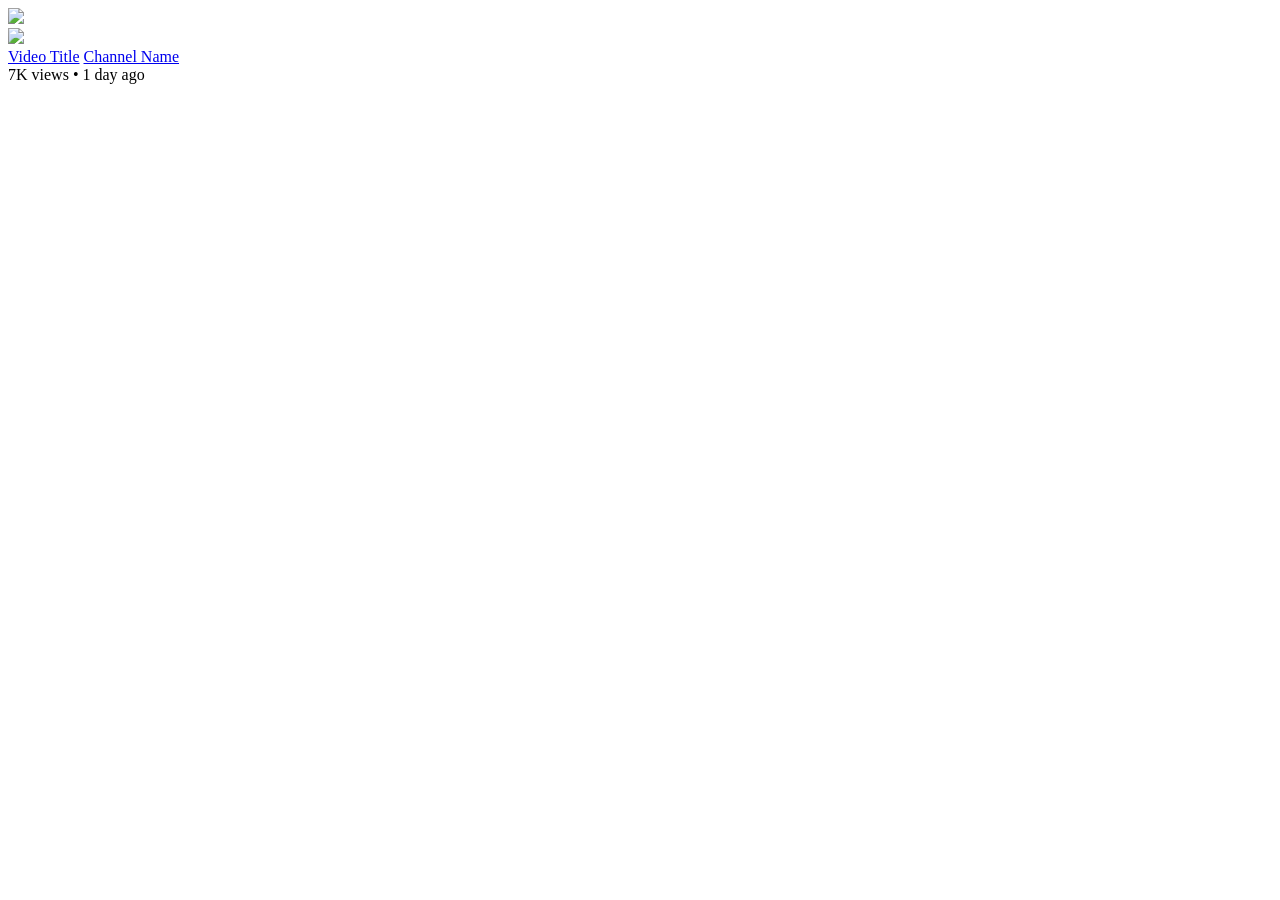
==== Youtube Clone/index.html @ 23d4a9fa "Video Section HTML" ====
<!DOCTYPE html>
<html lang="en">
<head>
    <title>Document</title>
</head>
<body>
    <div class="videos">
        <section class="video-section">
            <article class="video-container"> <!--aauta aauta video haru aaune section -->
                <a href="#" class="thumbnail">
                <img class="thumbnail-image" src="http://unsplash.it/250/150?gravity=center" /> <!--thumbnail-->
            </a>
            <div class="video-bottom-section">
                <a href="#">
                    <img class="channel-icon" src="http://unsplash.it/36/36?gravity=center" /> <!--channel ko photo-->
                </a>
                <div class="video-details">
                    <a href="#" class="video-title">Video Title</a>
                    <a href="#" class="video-channel-name">Channel Name</a>
                    <div class="video-metadata">
                        <span>7K views</span>
                        •
                        <span>1 day ago</span>
                    </div>
                </div>
            </div>
            </article>
        </section>
    </div>
</body>
</html>
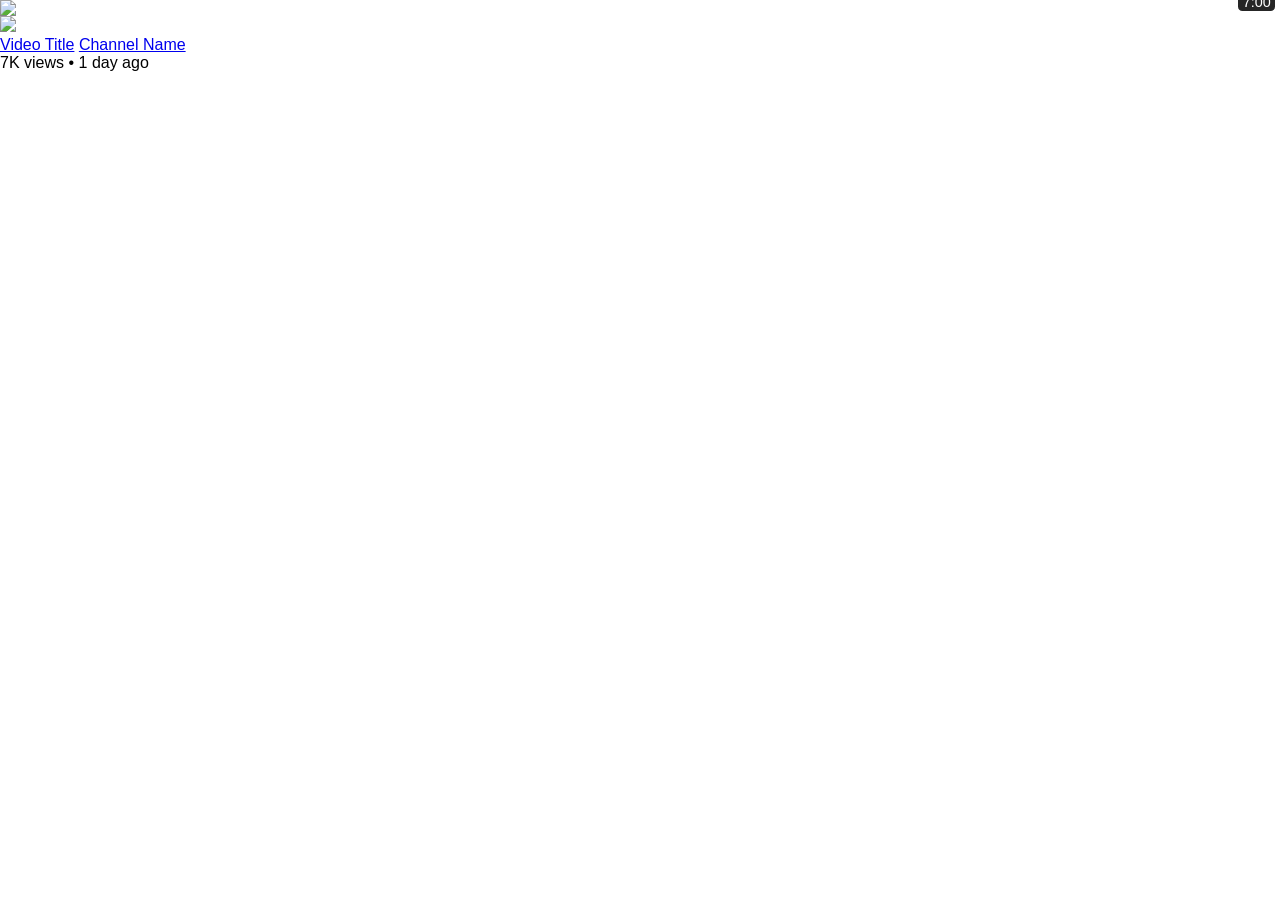
==== commit 312c1721: "halka css" ====
--- a/Youtube Clone/index.html
+++ b/Youtube Clone/index.html
@@ -2,12 +2,14 @@
 <html lang="en">
 <head>
     <title>Document</title>
+    <link rel="stylesheet" href="style.css">
+    <link href="https://fonts.googlepis.com/css2?family=Roboto:wght@400;700&display=swap" rel="stylesheet">
 </head>
 <body>
     <div class="videos">
         <section class="video-section">
             <article class="video-container"> <!--aauta aauta video haru aaune section -->
-                <a href="#" class="thumbnail">
+                <a href="#" class="thumbnail" data-duration="7:00">
                 <img class="thumbnail-image" src="http://unsplash.it/250/150?gravity=center" /> <!--thumbnail-->
             </a>
             <div class="video-bottom-section">
--- a/Youtube Clone/style.css
+++ b/Youtube Clone/style.css
@@ -0,0 +1,38 @@
+*, *::before, *::after
+{
+    box-sizing: border-box;
+    font-family: Roboto, Arial, Arial, Helvetica, sans-serif;
+}
+body
+{
+    margin: 0;
+}
+.video-section
+{
+    display: grid;
+    grid-template-columns: repeat(auto);
+}
+.video-container
+{
+    display: flex;
+    flex-direction: column;
+}
+
+.thumbnail
+{
+    position: relative;
+    display: flex;
+}
+
+.thumbnail::before
+{
+    content: attr(data-duration);
+    position: absolute;
+    background-color: rgba(0, 0, 0, .85);
+    color: white;
+    right: 5px;
+    bottom: 5px;
+    padding: .1em .3em;
+    border-radius: .3em;
+    font-size: .9rem;
+}
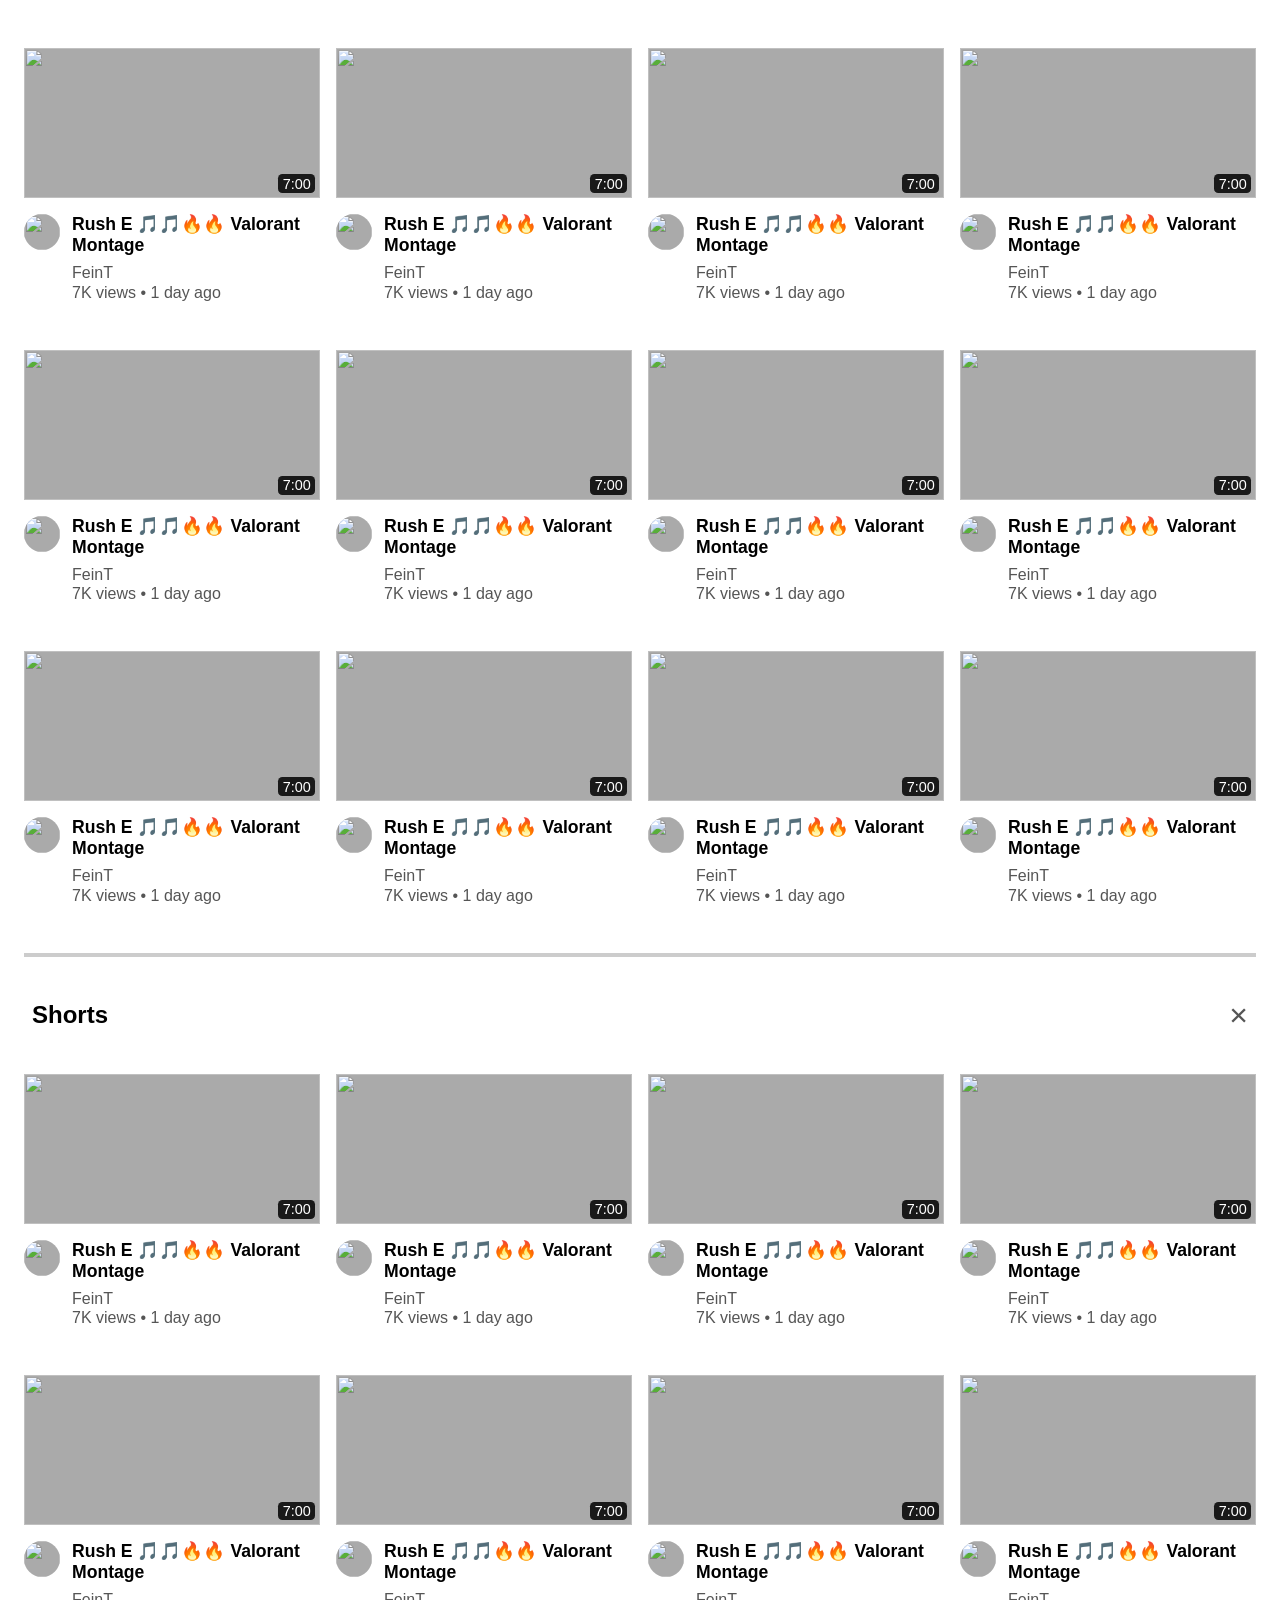
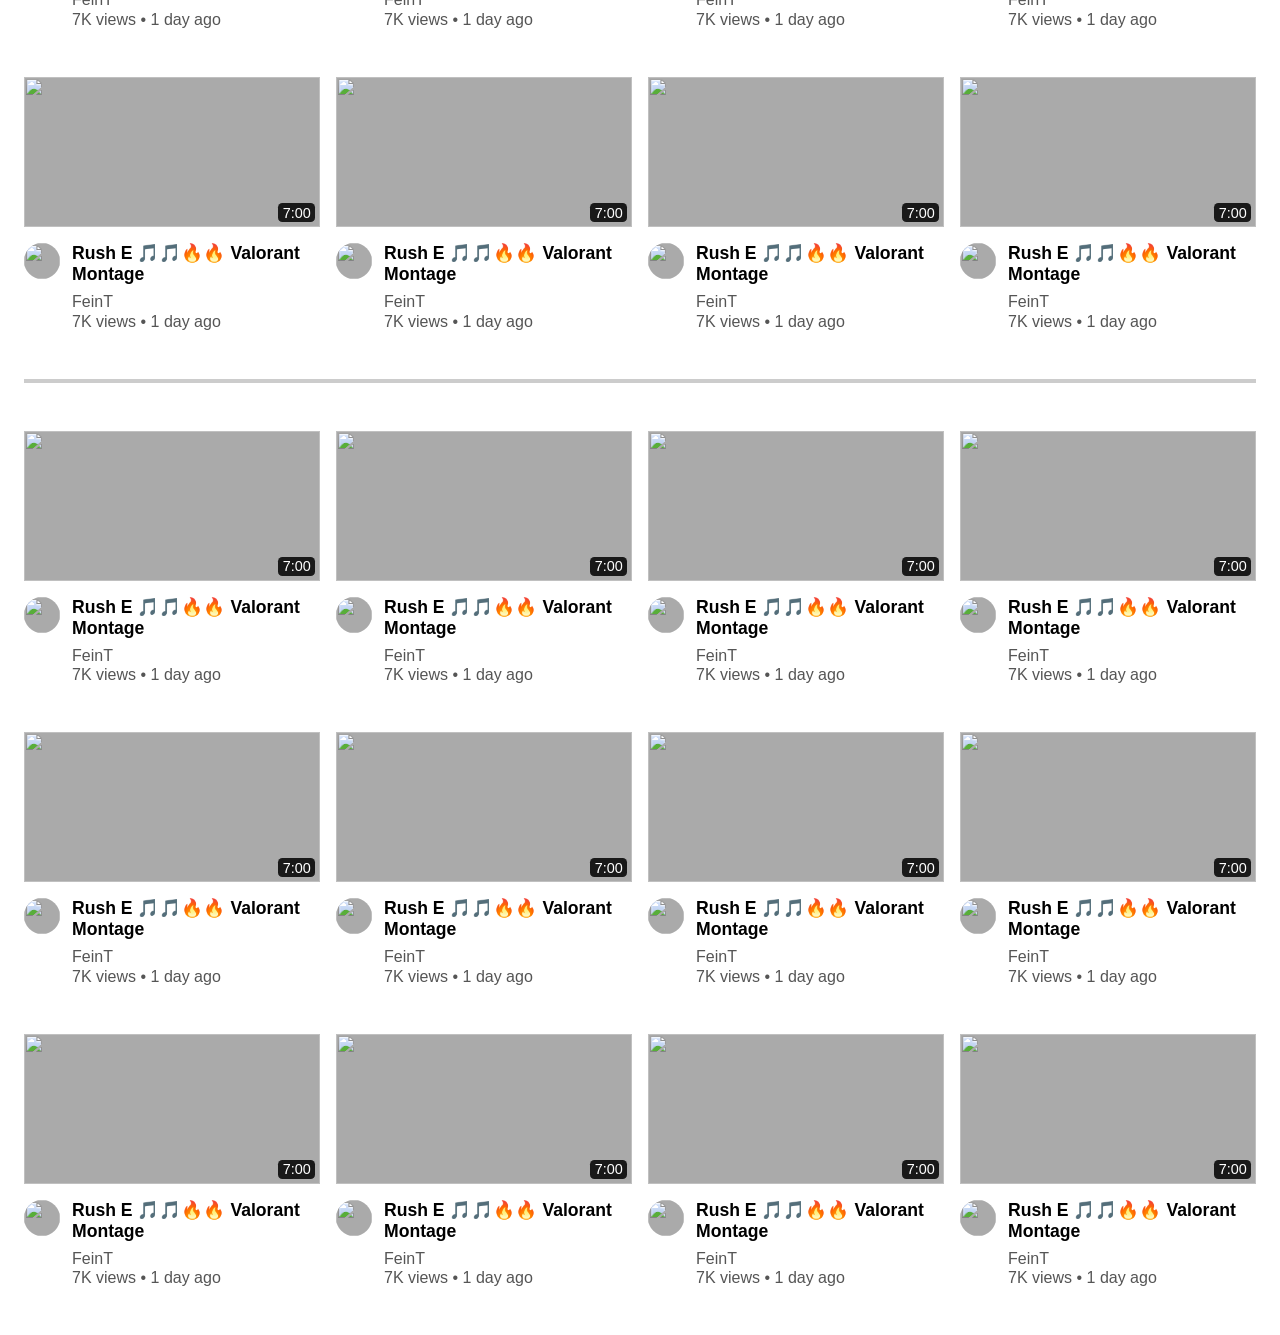
==== commit ab8d7b25: "new video sections" ====
--- a/Youtube Clone/index.html
+++ b/Youtube Clone/index.html
@@ -1,24 +1,698 @@
 <!DOCTYPE html>
 <html lang="en">
 <head>
-    <title>Document</title>
+    <title>YourTUBE</title>
     <link rel="stylesheet" href="style.css">
     <link href="https://fonts.googlepis.com/css2?family=Roboto:wght@400;700&display=swap" rel="stylesheet">
 </head>
 <body>
+    <div class="categories"></div>
     <div class="videos">
         <section class="video-section">
             <article class="video-container"> <!--aauta aauta video haru aaune section -->
-                <a href="#" class="thumbnail" data-duration="7:00">
-                <img class="thumbnail-image" src="http://unsplash.it/250/150?gravity=center" /> <!--thumbnail-->
-            </a>
-            <div class="video-bottom-section">
-                <a href="#">
-                    <img class="channel-icon" src="http://unsplash.it/36/36?gravity=center" /> <!--channel ko photo-->
-                </a>
-                <div class="video-details">
-                    <a href="#" class="video-title">Video Title</a>
-                    <a href="#" class="video-channel-name">Channel Name</a>
+                <a href="https://youtu.be/KLsMd6nwgPc?si=L2-gaDlnVmeL4LLJ" class="thumbnail" data-duration="7:00">
+                <img class="thumbnail-image" src="https://i.postimg.cc/FRQTKBzw/thumbnail.webp" /> <!--thumbnail-->
+            </a>
+            <div class="video-bottom-section">
+                <a href="https://www.youtube.com/@Feint167/videos">
+                    <img class="channel-icon" src="https://yt3.ggpht.com/CDRNmcTDFI6AtueKqJTtcvztiU2iDn4zExPD1POXYR1UaeR4QtakUdAip4Eyj62R2b--wC8X4w=s88-c-k-c0x00ffffff-no-rj" /> <!--channel ko photo-->
+                </a>
+                <div class="video-details">
+                    <a href="https://youtu.be/KLsMd6nwgPc?si=L2-gaDlnVmeL4LLJ" class="video-title">Rush E 🎵🎵🔥🔥 Valorant Montage</a>
+                    <a href="https://www.youtube.com/@Feint167/videos" class="video-channel-name">FeinT</a>
+                    <div class="video-metadata">
+                        <span>7K views</span>
+                        •
+                        <span>1 day ago</span>
+                    </div>
+                </div>
+            </div>
+            </article>
+            <article class="video-container"> <!--aauta aauta video haru aaune section -->
+                <a href="https://youtu.be/KLsMd6nwgPc?si=L2-gaDlnVmeL4LLJ" class="thumbnail" data-duration="7:00">
+                <img class="thumbnail-image" src="https://i.postimg.cc/FRQTKBzw/thumbnail.webp" /> <!--thumbnail-->
+            </a>
+            <div class="video-bottom-section">
+                <a href="https://www.youtube.com/@Feint167/videos">
+                    <img class="channel-icon" src="https://yt3.ggpht.com/CDRNmcTDFI6AtueKqJTtcvztiU2iDn4zExPD1POXYR1UaeR4QtakUdAip4Eyj62R2b--wC8X4w=s88-c-k-c0x00ffffff-no-rj" /> <!--channel ko photo-->
+                </a>
+                <div class="video-details">
+                    <a href="https://youtu.be/KLsMd6nwgPc?si=L2-gaDlnVmeL4LLJ" class="video-title">Rush E 🎵🎵🔥🔥 Valorant Montage</a>
+                    <a href="https://www.youtube.com/@Feint167/videos" class="video-channel-name">FeinT</a>
+                    <div class="video-metadata">
+                        <span>7K views</span>
+                        •
+                        <span>1 day ago</span>
+                    </div>
+                </div>
+            </div>
+            </article>
+            <article class="video-container"> <!--aauta aauta video haru aaune section -->
+                <a href="https://youtu.be/KLsMd6nwgPc?si=L2-gaDlnVmeL4LLJ" class="thumbnail" data-duration="7:00">
+                <img class="thumbnail-image" src="https://i.postimg.cc/FRQTKBzw/thumbnail.webp" /> <!--thumbnail-->
+            </a>
+            <div class="video-bottom-section">
+                <a href="https://www.youtube.com/@Feint167/videos">
+                    <img class="channel-icon" src="https://yt3.ggpht.com/CDRNmcTDFI6AtueKqJTtcvztiU2iDn4zExPD1POXYR1UaeR4QtakUdAip4Eyj62R2b--wC8X4w=s88-c-k-c0x00ffffff-no-rj" /> <!--channel ko photo-->
+                </a>
+                <div class="video-details">
+                    <a href="https://youtu.be/KLsMd6nwgPc?si=L2-gaDlnVmeL4LLJ" class="video-title">Rush E 🎵🎵🔥🔥 Valorant Montage</a>
+                    <a href="https://www.youtube.com/@Feint167/videos" class="video-channel-name">FeinT</a>
+                    <div class="video-metadata">
+                        <span>7K views</span>
+                        •
+                        <span>1 day ago</span>
+                    </div>
+                </div>
+            </div>
+            </article>
+            <article class="video-container"> <!--aauta aauta video haru aaune section -->
+                <a href="https://youtu.be/KLsMd6nwgPc?si=L2-gaDlnVmeL4LLJ" class="thumbnail" data-duration="7:00">
+                <img class="thumbnail-image" src="https://i.postimg.cc/FRQTKBzw/thumbnail.webp" /> <!--thumbnail-->
+            </a>
+            <div class="video-bottom-section">
+                <a href="https://www.youtube.com/@Feint167/videos">
+                    <img class="channel-icon" src="https://yt3.ggpht.com/CDRNmcTDFI6AtueKqJTtcvztiU2iDn4zExPD1POXYR1UaeR4QtakUdAip4Eyj62R2b--wC8X4w=s88-c-k-c0x00ffffff-no-rj" /> <!--channel ko photo-->
+                </a>
+                <div class="video-details">
+                    <a href="https://youtu.be/KLsMd6nwgPc?si=L2-gaDlnVmeL4LLJ" class="video-title">Rush E 🎵🎵🔥🔥 Valorant Montage</a>
+                    <a href="https://www.youtube.com/@Feint167/videos" class="video-channel-name">FeinT</a>
+                    <div class="video-metadata">
+                        <span>7K views</span>
+                        •
+                        <span>1 day ago</span>
+                    </div>
+                </div>
+            </div>
+            </article>
+            <article class="video-container"> <!--aauta aauta video haru aaune section -->
+                <a href="https://youtu.be/KLsMd6nwgPc?si=L2-gaDlnVmeL4LLJ" class="thumbnail" data-duration="7:00">
+                <img class="thumbnail-image" src="https://i.postimg.cc/FRQTKBzw/thumbnail.webp" /> <!--thumbnail-->
+            </a>
+            <div class="video-bottom-section">
+                <a href="https://www.youtube.com/@Feint167/videos">
+                    <img class="channel-icon" src="https://yt3.ggpht.com/CDRNmcTDFI6AtueKqJTtcvztiU2iDn4zExPD1POXYR1UaeR4QtakUdAip4Eyj62R2b--wC8X4w=s88-c-k-c0x00ffffff-no-rj" /> <!--channel ko photo-->
+                </a>
+                <div class="video-details">
+                    <a href="https://youtu.be/KLsMd6nwgPc?si=L2-gaDlnVmeL4LLJ" class="video-title">Rush E 🎵🎵🔥🔥 Valorant Montage</a>
+                    <a href="https://www.youtube.com/@Feint167/videos" class="video-channel-name">FeinT</a>
+                    <div class="video-metadata">
+                        <span>7K views</span>
+                        •
+                        <span>1 day ago</span>
+                    </div>
+                </div>
+            </div>
+            </article>
+            <article class="video-container"> <!--aauta aauta video haru aaune section -->
+                <a href="https://youtu.be/KLsMd6nwgPc?si=L2-gaDlnVmeL4LLJ" class="thumbnail" data-duration="7:00">
+                <img class="thumbnail-image" src="https://i.postimg.cc/FRQTKBzw/thumbnail.webp" /> <!--thumbnail-->
+            </a>
+            <div class="video-bottom-section">
+                <a href="https://www.youtube.com/@Feint167/videos">
+                    <img class="channel-icon" src="https://yt3.ggpht.com/CDRNmcTDFI6AtueKqJTtcvztiU2iDn4zExPD1POXYR1UaeR4QtakUdAip4Eyj62R2b--wC8X4w=s88-c-k-c0x00ffffff-no-rj" /> <!--channel ko photo-->
+                </a>
+                <div class="video-details">
+                    <a href="https://youtu.be/KLsMd6nwgPc?si=L2-gaDlnVmeL4LLJ" class="video-title">Rush E 🎵🎵🔥🔥 Valorant Montage</a>
+                    <a href="https://www.youtube.com/@Feint167/videos" class="video-channel-name">FeinT</a>
+                    <div class="video-metadata">
+                        <span>7K views</span>
+                        •
+                        <span>1 day ago</span>
+                    </div>
+                </div>
+            </div>
+            </article>
+            <article class="video-container"> <!--aauta aauta video haru aaune section -->
+                <a href="https://youtu.be/KLsMd6nwgPc?si=L2-gaDlnVmeL4LLJ" class="thumbnail" data-duration="7:00">
+                <img class="thumbnail-image" src="https://i.postimg.cc/FRQTKBzw/thumbnail.webp" /> <!--thumbnail-->
+            </a>
+            <div class="video-bottom-section">
+                <a href="https://www.youtube.com/@Feint167/videos">
+                    <img class="channel-icon" src="https://yt3.ggpht.com/CDRNmcTDFI6AtueKqJTtcvztiU2iDn4zExPD1POXYR1UaeR4QtakUdAip4Eyj62R2b--wC8X4w=s88-c-k-c0x00ffffff-no-rj" /> <!--channel ko photo-->
+                </a>
+                <div class="video-details">
+                    <a href="https://youtu.be/KLsMd6nwgPc?si=L2-gaDlnVmeL4LLJ" class="video-title">Rush E 🎵🎵🔥🔥 Valorant Montage</a>
+                    <a href="https://www.youtube.com/@Feint167/videos" class="video-channel-name">FeinT</a>
+                    <div class="video-metadata">
+                        <span>7K views</span>
+                        •
+                        <span>1 day ago</span>
+                    </div>
+                </div>
+            </div>
+            </article>
+            <article class="video-container"> <!--aauta aauta video haru aaune section -->
+                <a href="https://youtu.be/KLsMd6nwgPc?si=L2-gaDlnVmeL4LLJ" class="thumbnail" data-duration="7:00">
+                <img class="thumbnail-image" src="https://i.postimg.cc/FRQTKBzw/thumbnail.webp" /> <!--thumbnail-->
+            </a>
+            <div class="video-bottom-section">
+                <a href="https://www.youtube.com/@Feint167/videos">
+                    <img class="channel-icon" src="https://yt3.ggpht.com/CDRNmcTDFI6AtueKqJTtcvztiU2iDn4zExPD1POXYR1UaeR4QtakUdAip4Eyj62R2b--wC8X4w=s88-c-k-c0x00ffffff-no-rj" /> <!--channel ko photo-->
+                </a>
+                <div class="video-details">
+                    <a href="https://youtu.be/KLsMd6nwgPc?si=L2-gaDlnVmeL4LLJ" class="video-title">Rush E 🎵🎵🔥🔥 Valorant Montage</a>
+                    <a href="https://www.youtube.com/@Feint167/videos" class="video-channel-name">FeinT</a>
+                    <div class="video-metadata">
+                        <span>7K views</span>
+                        •
+                        <span>1 day ago</span>
+                    </div>
+                </div>
+            </div>
+            </article>
+            <article class="video-container"> <!--aauta aauta video haru aaune section -->
+                <a href="https://youtu.be/KLsMd6nwgPc?si=L2-gaDlnVmeL4LLJ" class="thumbnail" data-duration="7:00">
+                <img class="thumbnail-image" src="https://i.postimg.cc/FRQTKBzw/thumbnail.webp" /> <!--thumbnail-->
+            </a>
+            <div class="video-bottom-section">
+                <a href="https://www.youtube.com/@Feint167/videos">
+                    <img class="channel-icon" src="https://yt3.ggpht.com/CDRNmcTDFI6AtueKqJTtcvztiU2iDn4zExPD1POXYR1UaeR4QtakUdAip4Eyj62R2b--wC8X4w=s88-c-k-c0x00ffffff-no-rj" /> <!--channel ko photo-->
+                </a>
+                <div class="video-details">
+                    <a href="https://youtu.be/KLsMd6nwgPc?si=L2-gaDlnVmeL4LLJ" class="video-title">Rush E 🎵🎵🔥🔥 Valorant Montage</a>
+                    <a href="https://www.youtube.com/@Feint167/videos" class="video-channel-name">FeinT</a>
+                    <div class="video-metadata">
+                        <span>7K views</span>
+                        •
+                        <span>1 day ago</span>
+                    </div>
+                </div>
+            </div>
+            </article>
+            <article class="video-container"> <!--aauta aauta video haru aaune section -->
+                <a href="https://youtu.be/KLsMd6nwgPc?si=L2-gaDlnVmeL4LLJ" class="thumbnail" data-duration="7:00">
+                <img class="thumbnail-image" src="https://i.postimg.cc/FRQTKBzw/thumbnail.webp" /> <!--thumbnail-->
+            </a>
+            <div class="video-bottom-section">
+                <a href="https://www.youtube.com/@Feint167/videos">
+                    <img class="channel-icon" src="https://yt3.ggpht.com/CDRNmcTDFI6AtueKqJTtcvztiU2iDn4zExPD1POXYR1UaeR4QtakUdAip4Eyj62R2b--wC8X4w=s88-c-k-c0x00ffffff-no-rj" /> <!--channel ko photo-->
+                </a>
+                <div class="video-details">
+                    <a href="https://youtu.be/KLsMd6nwgPc?si=L2-gaDlnVmeL4LLJ" class="video-title">Rush E 🎵🎵🔥🔥 Valorant Montage</a>
+                    <a href="https://www.youtube.com/@Feint167/videos" class="video-channel-name">FeinT</a>
+                    <div class="video-metadata">
+                        <span>7K views</span>
+                        •
+                        <span>1 day ago</span>
+                    </div>
+                </div>
+            </div>
+            </article>
+            <article class="video-container"> <!--aauta aauta video haru aaune section -->
+                <a href="https://youtu.be/KLsMd6nwgPc?si=L2-gaDlnVmeL4LLJ" class="thumbnail" data-duration="7:00">
+                <img class="thumbnail-image" src="https://i.postimg.cc/FRQTKBzw/thumbnail.webp" /> <!--thumbnail-->
+            </a>
+            <div class="video-bottom-section">
+                <a href="https://www.youtube.com/@Feint167/videos">
+                    <img class="channel-icon" src="https://yt3.ggpht.com/CDRNmcTDFI6AtueKqJTtcvztiU2iDn4zExPD1POXYR1UaeR4QtakUdAip4Eyj62R2b--wC8X4w=s88-c-k-c0x00ffffff-no-rj" /> <!--channel ko photo-->
+                </a>
+                <div class="video-details">
+                    <a href="https://youtu.be/KLsMd6nwgPc?si=L2-gaDlnVmeL4LLJ" class="video-title">Rush E 🎵🎵🔥🔥 Valorant Montage</a>
+                    <a href="https://www.youtube.com/@Feint167/videos" class="video-channel-name">FeinT</a>
+                    <div class="video-metadata">
+                        <span>7K views</span>
+                        •
+                        <span>1 day ago</span>
+                    </div>
+                </div>
+            </div>
+            </article>
+            <article class="video-container"> <!--aauta aauta video haru aaune section -->
+                <a href="https://youtu.be/KLsMd6nwgPc?si=L2-gaDlnVmeL4LLJ" class="thumbnail" data-duration="7:00">
+                <img class="thumbnail-image" src="https://i.postimg.cc/FRQTKBzw/thumbnail.webp" /> <!--thumbnail-->
+            </a>
+            <div class="video-bottom-section">
+                <a href="https://www.youtube.com/@Feint167/videos">
+                    <img class="channel-icon" src="https://yt3.ggpht.com/CDRNmcTDFI6AtueKqJTtcvztiU2iDn4zExPD1POXYR1UaeR4QtakUdAip4Eyj62R2b--wC8X4w=s88-c-k-c0x00ffffff-no-rj" /> <!--channel ko photo-->
+                </a>
+                <div class="video-details">
+                    <a href="https://youtu.be/KLsMd6nwgPc?si=L2-gaDlnVmeL4LLJ" class="video-title">Rush E 🎵🎵🔥🔥 Valorant Montage</a>
+                    <a href="https://www.youtube.com/@Feint167/videos" class="video-channel-name">FeinT</a>
+                    <div class="video-metadata">
+                        <span>7K views</span>
+                        •
+                        <span>1 day ago</span>
+                    </div>
+                </div>
+            </div>
+            </article>
+        </section>
+        <section class="video-section">
+            <h2 class="video-section-title">
+                Shorts
+                <button class="video-section-title-close">&times;</button>
+            </h2>
+            <article class="video-container"> <!--aauta aauta video haru aaune section -->
+                <a href="https://youtu.be/KLsMd6nwgPc?si=L2-gaDlnVmeL4LLJ" class="thumbnail" data-duration="7:00">
+                <img class="thumbnail-image" src="https://i.postimg.cc/FRQTKBzw/thumbnail.webp" /> <!--thumbnail-->
+            </a>
+            <div class="video-bottom-section">
+                <a href="https://www.youtube.com/@Feint167/videos">
+                    <img class="channel-icon" src="https://yt3.ggpht.com/CDRNmcTDFI6AtueKqJTtcvztiU2iDn4zExPD1POXYR1UaeR4QtakUdAip4Eyj62R2b--wC8X4w=s88-c-k-c0x00ffffff-no-rj" /> <!--channel ko photo-->
+                </a>
+                <div class="video-details">
+                    <a href="https://youtu.be/KLsMd6nwgPc?si=L2-gaDlnVmeL4LLJ" class="video-title">Rush E 🎵🎵🔥🔥 Valorant Montage</a>
+                    <a href="https://www.youtube.com/@Feint167/videos" class="video-channel-name">FeinT</a>
+                    <div class="video-metadata">
+                        <span>7K views</span>
+                        •
+                        <span>1 day ago</span>
+                    </div>
+                </div>
+            </div>
+            </article>
+            <article class="video-container"> <!--aauta aauta video haru aaune section -->
+                <a href="https://youtu.be/KLsMd6nwgPc?si=L2-gaDlnVmeL4LLJ" class="thumbnail" data-duration="7:00">
+                <img class="thumbnail-image" src="https://i.postimg.cc/FRQTKBzw/thumbnail.webp" /> <!--thumbnail-->
+            </a>
+            <div class="video-bottom-section">
+                <a href="https://www.youtube.com/@Feint167/videos">
+                    <img class="channel-icon" src="https://yt3.ggpht.com/CDRNmcTDFI6AtueKqJTtcvztiU2iDn4zExPD1POXYR1UaeR4QtakUdAip4Eyj62R2b--wC8X4w=s88-c-k-c0x00ffffff-no-rj" /> <!--channel ko photo-->
+                </a>
+                <div class="video-details">
+                    <a href="https://youtu.be/KLsMd6nwgPc?si=L2-gaDlnVmeL4LLJ" class="video-title">Rush E 🎵🎵🔥🔥 Valorant Montage</a>
+                    <a href="https://www.youtube.com/@Feint167/videos" class="video-channel-name">FeinT</a>
+                    <div class="video-metadata">
+                        <span>7K views</span>
+                        •
+                        <span>1 day ago</span>
+                    </div>
+                </div>
+            </div>
+            </article>
+            <article class="video-container"> <!--aauta aauta video haru aaune section -->
+                <a href="https://youtu.be/KLsMd6nwgPc?si=L2-gaDlnVmeL4LLJ" class="thumbnail" data-duration="7:00">
+                <img class="thumbnail-image" src="https://i.postimg.cc/FRQTKBzw/thumbnail.webp" /> <!--thumbnail-->
+            </a>
+            <div class="video-bottom-section">
+                <a href="https://www.youtube.com/@Feint167/videos">
+                    <img class="channel-icon" src="https://yt3.ggpht.com/CDRNmcTDFI6AtueKqJTtcvztiU2iDn4zExPD1POXYR1UaeR4QtakUdAip4Eyj62R2b--wC8X4w=s88-c-k-c0x00ffffff-no-rj" /> <!--channel ko photo-->
+                </a>
+                <div class="video-details">
+                    <a href="https://youtu.be/KLsMd6nwgPc?si=L2-gaDlnVmeL4LLJ" class="video-title">Rush E 🎵🎵🔥🔥 Valorant Montage</a>
+                    <a href="https://www.youtube.com/@Feint167/videos" class="video-channel-name">FeinT</a>
+                    <div class="video-metadata">
+                        <span>7K views</span>
+                        •
+                        <span>1 day ago</span>
+                    </div>
+                </div>
+            </div>
+            </article>
+            <article class="video-container"> <!--aauta aauta video haru aaune section -->
+                <a href="https://youtu.be/KLsMd6nwgPc?si=L2-gaDlnVmeL4LLJ" class="thumbnail" data-duration="7:00">
+                <img class="thumbnail-image" src="https://i.postimg.cc/FRQTKBzw/thumbnail.webp" /> <!--thumbnail-->
+            </a>
+            <div class="video-bottom-section">
+                <a href="https://www.youtube.com/@Feint167/videos">
+                    <img class="channel-icon" src="https://yt3.ggpht.com/CDRNmcTDFI6AtueKqJTtcvztiU2iDn4zExPD1POXYR1UaeR4QtakUdAip4Eyj62R2b--wC8X4w=s88-c-k-c0x00ffffff-no-rj" /> <!--channel ko photo-->
+                </a>
+                <div class="video-details">
+                    <a href="https://youtu.be/KLsMd6nwgPc?si=L2-gaDlnVmeL4LLJ" class="video-title">Rush E 🎵🎵🔥🔥 Valorant Montage</a>
+                    <a href="https://www.youtube.com/@Feint167/videos" class="video-channel-name">FeinT</a>
+                    <div class="video-metadata">
+                        <span>7K views</span>
+                        •
+                        <span>1 day ago</span>
+                    </div>
+                </div>
+            </div>
+            </article>
+            <article class="video-container"> <!--aauta aauta video haru aaune section -->
+                <a href="https://youtu.be/KLsMd6nwgPc?si=L2-gaDlnVmeL4LLJ" class="thumbnail" data-duration="7:00">
+                <img class="thumbnail-image" src="https://i.postimg.cc/FRQTKBzw/thumbnail.webp" /> <!--thumbnail-->
+            </a>
+            <div class="video-bottom-section">
+                <a href="https://www.youtube.com/@Feint167/videos">
+                    <img class="channel-icon" src="https://yt3.ggpht.com/CDRNmcTDFI6AtueKqJTtcvztiU2iDn4zExPD1POXYR1UaeR4QtakUdAip4Eyj62R2b--wC8X4w=s88-c-k-c0x00ffffff-no-rj" /> <!--channel ko photo-->
+                </a>
+                <div class="video-details">
+                    <a href="https://youtu.be/KLsMd6nwgPc?si=L2-gaDlnVmeL4LLJ" class="video-title">Rush E 🎵🎵🔥🔥 Valorant Montage</a>
+                    <a href="https://www.youtube.com/@Feint167/videos" class="video-channel-name">FeinT</a>
+                    <div class="video-metadata">
+                        <span>7K views</span>
+                        •
+                        <span>1 day ago</span>
+                    </div>
+                </div>
+            </div>
+            </article>
+            <article class="video-container"> <!--aauta aauta video haru aaune section -->
+                <a href="https://youtu.be/KLsMd6nwgPc?si=L2-gaDlnVmeL4LLJ" class="thumbnail" data-duration="7:00">
+                <img class="thumbnail-image" src="https://i.postimg.cc/FRQTKBzw/thumbnail.webp" /> <!--thumbnail-->
+            </a>
+            <div class="video-bottom-section">
+                <a href="https://www.youtube.com/@Feint167/videos">
+                    <img class="channel-icon" src="https://yt3.ggpht.com/CDRNmcTDFI6AtueKqJTtcvztiU2iDn4zExPD1POXYR1UaeR4QtakUdAip4Eyj62R2b--wC8X4w=s88-c-k-c0x00ffffff-no-rj" /> <!--channel ko photo-->
+                </a>
+                <div class="video-details">
+                    <a href="https://youtu.be/KLsMd6nwgPc?si=L2-gaDlnVmeL4LLJ" class="video-title">Rush E 🎵🎵🔥🔥 Valorant Montage</a>
+                    <a href="https://www.youtube.com/@Feint167/videos" class="video-channel-name">FeinT</a>
+                    <div class="video-metadata">
+                        <span>7K views</span>
+                        •
+                        <span>1 day ago</span>
+                    </div>
+                </div>
+            </div>
+            </article>
+            <article class="video-container"> <!--aauta aauta video haru aaune section -->
+                <a href="https://youtu.be/KLsMd6nwgPc?si=L2-gaDlnVmeL4LLJ" class="thumbnail" data-duration="7:00">
+                <img class="thumbnail-image" src="https://i.postimg.cc/FRQTKBzw/thumbnail.webp" /> <!--thumbnail-->
+            </a>
+            <div class="video-bottom-section">
+                <a href="https://www.youtube.com/@Feint167/videos">
+                    <img class="channel-icon" src="https://yt3.ggpht.com/CDRNmcTDFI6AtueKqJTtcvztiU2iDn4zExPD1POXYR1UaeR4QtakUdAip4Eyj62R2b--wC8X4w=s88-c-k-c0x00ffffff-no-rj" /> <!--channel ko photo-->
+                </a>
+                <div class="video-details">
+                    <a href="https://youtu.be/KLsMd6nwgPc?si=L2-gaDlnVmeL4LLJ" class="video-title">Rush E 🎵🎵🔥🔥 Valorant Montage</a>
+                    <a href="https://www.youtube.com/@Feint167/videos" class="video-channel-name">FeinT</a>
+                    <div class="video-metadata">
+                        <span>7K views</span>
+                        •
+                        <span>1 day ago</span>
+                    </div>
+                </div>
+            </div>
+            </article>
+            <article class="video-container"> <!--aauta aauta video haru aaune section -->
+                <a href="https://youtu.be/KLsMd6nwgPc?si=L2-gaDlnVmeL4LLJ" class="thumbnail" data-duration="7:00">
+                <img class="thumbnail-image" src="https://i.postimg.cc/FRQTKBzw/thumbnail.webp" /> <!--thumbnail-->
+            </a>
+            <div class="video-bottom-section">
+                <a href="https://www.youtube.com/@Feint167/videos">
+                    <img class="channel-icon" src="https://yt3.ggpht.com/CDRNmcTDFI6AtueKqJTtcvztiU2iDn4zExPD1POXYR1UaeR4QtakUdAip4Eyj62R2b--wC8X4w=s88-c-k-c0x00ffffff-no-rj" /> <!--channel ko photo-->
+                </a>
+                <div class="video-details">
+                    <a href="https://youtu.be/KLsMd6nwgPc?si=L2-gaDlnVmeL4LLJ" class="video-title">Rush E 🎵🎵🔥🔥 Valorant Montage</a>
+                    <a href="https://www.youtube.com/@Feint167/videos" class="video-channel-name">FeinT</a>
+                    <div class="video-metadata">
+                        <span>7K views</span>
+                        •
+                        <span>1 day ago</span>
+                    </div>
+                </div>
+            </div>
+            </article>
+            <article class="video-container"> <!--aauta aauta video haru aaune section -->
+                <a href="https://youtu.be/KLsMd6nwgPc?si=L2-gaDlnVmeL4LLJ" class="thumbnail" data-duration="7:00">
+                <img class="thumbnail-image" src="https://i.postimg.cc/FRQTKBzw/thumbnail.webp" /> <!--thumbnail-->
+            </a>
+            <div class="video-bottom-section">
+                <a href="https://www.youtube.com/@Feint167/videos">
+                    <img class="channel-icon" src="https://yt3.ggpht.com/CDRNmcTDFI6AtueKqJTtcvztiU2iDn4zExPD1POXYR1UaeR4QtakUdAip4Eyj62R2b--wC8X4w=s88-c-k-c0x00ffffff-no-rj" /> <!--channel ko photo-->
+                </a>
+                <div class="video-details">
+                    <a href="https://youtu.be/KLsMd6nwgPc?si=L2-gaDlnVmeL4LLJ" class="video-title">Rush E 🎵🎵🔥🔥 Valorant Montage</a>
+                    <a href="https://www.youtube.com/@Feint167/videos" class="video-channel-name">FeinT</a>
+                    <div class="video-metadata">
+                        <span>7K views</span>
+                        •
+                        <span>1 day ago</span>
+                    </div>
+                </div>
+            </div>
+            </article>
+            <article class="video-container"> <!--aauta aauta video haru aaune section -->
+                <a href="https://youtu.be/KLsMd6nwgPc?si=L2-gaDlnVmeL4LLJ" class="thumbnail" data-duration="7:00">
+                <img class="thumbnail-image" src="https://i.postimg.cc/FRQTKBzw/thumbnail.webp" /> <!--thumbnail-->
+            </a>
+            <div class="video-bottom-section">
+                <a href="https://www.youtube.com/@Feint167/videos">
+                    <img class="channel-icon" src="https://yt3.ggpht.com/CDRNmcTDFI6AtueKqJTtcvztiU2iDn4zExPD1POXYR1UaeR4QtakUdAip4Eyj62R2b--wC8X4w=s88-c-k-c0x00ffffff-no-rj" /> <!--channel ko photo-->
+                </a>
+                <div class="video-details">
+                    <a href="https://youtu.be/KLsMd6nwgPc?si=L2-gaDlnVmeL4LLJ" class="video-title">Rush E 🎵🎵🔥🔥 Valorant Montage</a>
+                    <a href="https://www.youtube.com/@Feint167/videos" class="video-channel-name">FeinT</a>
+                    <div class="video-metadata">
+                        <span>7K views</span>
+                        •
+                        <span>1 day ago</span>
+                    </div>
+                </div>
+            </div>
+            </article>
+            <article class="video-container"> <!--aauta aauta video haru aaune section -->
+                <a href="https://youtu.be/KLsMd6nwgPc?si=L2-gaDlnVmeL4LLJ" class="thumbnail" data-duration="7:00">
+                <img class="thumbnail-image" src="https://i.postimg.cc/FRQTKBzw/thumbnail.webp" /> <!--thumbnail-->
+            </a>
+            <div class="video-bottom-section">
+                <a href="https://www.youtube.com/@Feint167/videos">
+                    <img class="channel-icon" src="https://yt3.ggpht.com/CDRNmcTDFI6AtueKqJTtcvztiU2iDn4zExPD1POXYR1UaeR4QtakUdAip4Eyj62R2b--wC8X4w=s88-c-k-c0x00ffffff-no-rj" /> <!--channel ko photo-->
+                </a>
+                <div class="video-details">
+                    <a href="https://youtu.be/KLsMd6nwgPc?si=L2-gaDlnVmeL4LLJ" class="video-title">Rush E 🎵🎵🔥🔥 Valorant Montage</a>
+                    <a href="https://www.youtube.com/@Feint167/videos" class="video-channel-name">FeinT</a>
+                    <div class="video-metadata">
+                        <span>7K views</span>
+                        •
+                        <span>1 day ago</span>
+                    </div>
+                </div>
+            </div>
+            </article>
+            <article class="video-container"> <!--aauta aauta video haru aaune section -->
+                <a href="https://youtu.be/KLsMd6nwgPc?si=L2-gaDlnVmeL4LLJ" class="thumbnail" data-duration="7:00">
+                <img class="thumbnail-image" src="https://i.postimg.cc/FRQTKBzw/thumbnail.webp" /> <!--thumbnail-->
+            </a>
+            <div class="video-bottom-section">
+                <a href="https://www.youtube.com/@Feint167/videos">
+                    <img class="channel-icon" src="https://yt3.ggpht.com/CDRNmcTDFI6AtueKqJTtcvztiU2iDn4zExPD1POXYR1UaeR4QtakUdAip4Eyj62R2b--wC8X4w=s88-c-k-c0x00ffffff-no-rj" /> <!--channel ko photo-->
+                </a>
+                <div class="video-details">
+                    <a href="https://youtu.be/KLsMd6nwgPc?si=L2-gaDlnVmeL4LLJ" class="video-title">Rush E 🎵🎵🔥🔥 Valorant Montage</a>
+                    <a href="https://www.youtube.com/@Feint167/videos" class="video-channel-name">FeinT</a>
+                    <div class="video-metadata">
+                        <span>7K views</span>
+                        •
+                        <span>1 day ago</span>
+                    </div>
+                </div>
+            </div>
+            </article>
+        </section>
+        <section class="video-section">
+            <article class="video-container"> <!--aauta aauta video haru aaune section -->
+                <a href="https://youtu.be/KLsMd6nwgPc?si=L2-gaDlnVmeL4LLJ" class="thumbnail" data-duration="7:00">
+                <img class="thumbnail-image" src="https://i.postimg.cc/FRQTKBzw/thumbnail.webp" /> <!--thumbnail-->
+            </a>
+            <div class="video-bottom-section">
+                <a href="https://www.youtube.com/@Feint167/videos">
+                    <img class="channel-icon" src="https://yt3.ggpht.com/CDRNmcTDFI6AtueKqJTtcvztiU2iDn4zExPD1POXYR1UaeR4QtakUdAip4Eyj62R2b--wC8X4w=s88-c-k-c0x00ffffff-no-rj" /> <!--channel ko photo-->
+                </a>
+                <div class="video-details">
+                    <a href="https://youtu.be/KLsMd6nwgPc?si=L2-gaDlnVmeL4LLJ" class="video-title">Rush E 🎵🎵🔥🔥 Valorant Montage</a>
+                    <a href="https://www.youtube.com/@Feint167/videos" class="video-channel-name">FeinT</a>
+                    <div class="video-metadata">
+                        <span>7K views</span>
+                        •
+                        <span>1 day ago</span>
+                    </div>
+                </div>
+            </div>
+            </article>
+            <article class="video-container"> <!--aauta aauta video haru aaune section -->
+                <a href="https://youtu.be/KLsMd6nwgPc?si=L2-gaDlnVmeL4LLJ" class="thumbnail" data-duration="7:00">
+                <img class="thumbnail-image" src="https://i.postimg.cc/FRQTKBzw/thumbnail.webp" /> <!--thumbnail-->
+            </a>
+            <div class="video-bottom-section">
+                <a href="https://www.youtube.com/@Feint167/videos">
+                    <img class="channel-icon" src="https://yt3.ggpht.com/CDRNmcTDFI6AtueKqJTtcvztiU2iDn4zExPD1POXYR1UaeR4QtakUdAip4Eyj62R2b--wC8X4w=s88-c-k-c0x00ffffff-no-rj" /> <!--channel ko photo-->
+                </a>
+                <div class="video-details">
+                    <a href="https://youtu.be/KLsMd6nwgPc?si=L2-gaDlnVmeL4LLJ" class="video-title">Rush E 🎵🎵🔥🔥 Valorant Montage</a>
+                    <a href="https://www.youtube.com/@Feint167/videos" class="video-channel-name">FeinT</a>
+                    <div class="video-metadata">
+                        <span>7K views</span>
+                        •
+                        <span>1 day ago</span>
+                    </div>
+                </div>
+            </div>
+            </article>
+            <article class="video-container"> <!--aauta aauta video haru aaune section -->
+                <a href="https://youtu.be/KLsMd6nwgPc?si=L2-gaDlnVmeL4LLJ" class="thumbnail" data-duration="7:00">
+                <img class="thumbnail-image" src="https://i.postimg.cc/FRQTKBzw/thumbnail.webp" /> <!--thumbnail-->
+            </a>
+            <div class="video-bottom-section">
+                <a href="https://www.youtube.com/@Feint167/videos">
+                    <img class="channel-icon" src="https://yt3.ggpht.com/CDRNmcTDFI6AtueKqJTtcvztiU2iDn4zExPD1POXYR1UaeR4QtakUdAip4Eyj62R2b--wC8X4w=s88-c-k-c0x00ffffff-no-rj" /> <!--channel ko photo-->
+                </a>
+                <div class="video-details">
+                    <a href="https://youtu.be/KLsMd6nwgPc?si=L2-gaDlnVmeL4LLJ" class="video-title">Rush E 🎵🎵🔥🔥 Valorant Montage</a>
+                    <a href="https://www.youtube.com/@Feint167/videos" class="video-channel-name">FeinT</a>
+                    <div class="video-metadata">
+                        <span>7K views</span>
+                        •
+                        <span>1 day ago</span>
+                    </div>
+                </div>
+            </div>
+            </article>
+            <article class="video-container"> <!--aauta aauta video haru aaune section -->
+                <a href="https://youtu.be/KLsMd6nwgPc?si=L2-gaDlnVmeL4LLJ" class="thumbnail" data-duration="7:00">
+                <img class="thumbnail-image" src="https://i.postimg.cc/FRQTKBzw/thumbnail.webp" /> <!--thumbnail-->
+            </a>
+            <div class="video-bottom-section">
+                <a href="https://www.youtube.com/@Feint167/videos">
+                    <img class="channel-icon" src="https://yt3.ggpht.com/CDRNmcTDFI6AtueKqJTtcvztiU2iDn4zExPD1POXYR1UaeR4QtakUdAip4Eyj62R2b--wC8X4w=s88-c-k-c0x00ffffff-no-rj" /> <!--channel ko photo-->
+                </a>
+                <div class="video-details">
+                    <a href="https://youtu.be/KLsMd6nwgPc?si=L2-gaDlnVmeL4LLJ" class="video-title">Rush E 🎵🎵🔥🔥 Valorant Montage</a>
+                    <a href="https://www.youtube.com/@Feint167/videos" class="video-channel-name">FeinT</a>
+                    <div class="video-metadata">
+                        <span>7K views</span>
+                        •
+                        <span>1 day ago</span>
+                    </div>
+                </div>
+            </div>
+            </article>
+            <article class="video-container"> <!--aauta aauta video haru aaune section -->
+                <a href="https://youtu.be/KLsMd6nwgPc?si=L2-gaDlnVmeL4LLJ" class="thumbnail" data-duration="7:00">
+                <img class="thumbnail-image" src="https://i.postimg.cc/FRQTKBzw/thumbnail.webp" /> <!--thumbnail-->
+            </a>
+            <div class="video-bottom-section">
+                <a href="https://www.youtube.com/@Feint167/videos">
+                    <img class="channel-icon" src="https://yt3.ggpht.com/CDRNmcTDFI6AtueKqJTtcvztiU2iDn4zExPD1POXYR1UaeR4QtakUdAip4Eyj62R2b--wC8X4w=s88-c-k-c0x00ffffff-no-rj" /> <!--channel ko photo-->
+                </a>
+                <div class="video-details">
+                    <a href="https://youtu.be/KLsMd6nwgPc?si=L2-gaDlnVmeL4LLJ" class="video-title">Rush E 🎵🎵🔥🔥 Valorant Montage</a>
+                    <a href="https://www.youtube.com/@Feint167/videos" class="video-channel-name">FeinT</a>
+                    <div class="video-metadata">
+                        <span>7K views</span>
+                        •
+                        <span>1 day ago</span>
+                    </div>
+                </div>
+            </div>
+            </article>
+            <article class="video-container"> <!--aauta aauta video haru aaune section -->
+                <a href="https://youtu.be/KLsMd6nwgPc?si=L2-gaDlnVmeL4LLJ" class="thumbnail" data-duration="7:00">
+                <img class="thumbnail-image" src="https://i.postimg.cc/FRQTKBzw/thumbnail.webp" /> <!--thumbnail-->
+            </a>
+            <div class="video-bottom-section">
+                <a href="https://www.youtube.com/@Feint167/videos">
+                    <img class="channel-icon" src="https://yt3.ggpht.com/CDRNmcTDFI6AtueKqJTtcvztiU2iDn4zExPD1POXYR1UaeR4QtakUdAip4Eyj62R2b--wC8X4w=s88-c-k-c0x00ffffff-no-rj" /> <!--channel ko photo-->
+                </a>
+                <div class="video-details">
+                    <a href="https://youtu.be/KLsMd6nwgPc?si=L2-gaDlnVmeL4LLJ" class="video-title">Rush E 🎵🎵🔥🔥 Valorant Montage</a>
+                    <a href="https://www.youtube.com/@Feint167/videos" class="video-channel-name">FeinT</a>
+                    <div class="video-metadata">
+                        <span>7K views</span>
+                        •
+                        <span>1 day ago</span>
+                    </div>
+                </div>
+            </div>
+            </article>
+            <article class="video-container"> <!--aauta aauta video haru aaune section -->
+                <a href="https://youtu.be/KLsMd6nwgPc?si=L2-gaDlnVmeL4LLJ" class="thumbnail" data-duration="7:00">
+                <img class="thumbnail-image" src="https://i.postimg.cc/FRQTKBzw/thumbnail.webp" /> <!--thumbnail-->
+            </a>
+            <div class="video-bottom-section">
+                <a href="https://www.youtube.com/@Feint167/videos">
+                    <img class="channel-icon" src="https://yt3.ggpht.com/CDRNmcTDFI6AtueKqJTtcvztiU2iDn4zExPD1POXYR1UaeR4QtakUdAip4Eyj62R2b--wC8X4w=s88-c-k-c0x00ffffff-no-rj" /> <!--channel ko photo-->
+                </a>
+                <div class="video-details">
+                    <a href="https://youtu.be/KLsMd6nwgPc?si=L2-gaDlnVmeL4LLJ" class="video-title">Rush E 🎵🎵🔥🔥 Valorant Montage</a>
+                    <a href="https://www.youtube.com/@Feint167/videos" class="video-channel-name">FeinT</a>
+                    <div class="video-metadata">
+                        <span>7K views</span>
+                        •
+                        <span>1 day ago</span>
+                    </div>
+                </div>
+            </div>
+            </article>
+            <article class="video-container"> <!--aauta aauta video haru aaune section -->
+                <a href="https://youtu.be/KLsMd6nwgPc?si=L2-gaDlnVmeL4LLJ" class="thumbnail" data-duration="7:00">
+                <img class="thumbnail-image" src="https://i.postimg.cc/FRQTKBzw/thumbnail.webp" /> <!--thumbnail-->
+            </a>
+            <div class="video-bottom-section">
+                <a href="https://www.youtube.com/@Feint167/videos">
+                    <img class="channel-icon" src="https://yt3.ggpht.com/CDRNmcTDFI6AtueKqJTtcvztiU2iDn4zExPD1POXYR1UaeR4QtakUdAip4Eyj62R2b--wC8X4w=s88-c-k-c0x00ffffff-no-rj" /> <!--channel ko photo-->
+                </a>
+                <div class="video-details">
+                    <a href="https://youtu.be/KLsMd6nwgPc?si=L2-gaDlnVmeL4LLJ" class="video-title">Rush E 🎵🎵🔥🔥 Valorant Montage</a>
+                    <a href="https://www.youtube.com/@Feint167/videos" class="video-channel-name">FeinT</a>
+                    <div class="video-metadata">
+                        <span>7K views</span>
+                        •
+                        <span>1 day ago</span>
+                    </div>
+                </div>
+            </div>
+            </article>
+            <article class="video-container"> <!--aauta aauta video haru aaune section -->
+                <a href="https://youtu.be/KLsMd6nwgPc?si=L2-gaDlnVmeL4LLJ" class="thumbnail" data-duration="7:00">
+                <img class="thumbnail-image" src="https://i.postimg.cc/FRQTKBzw/thumbnail.webp" /> <!--thumbnail-->
+            </a>
+            <div class="video-bottom-section">
+                <a href="https://www.youtube.com/@Feint167/videos">
+                    <img class="channel-icon" src="https://yt3.ggpht.com/CDRNmcTDFI6AtueKqJTtcvztiU2iDn4zExPD1POXYR1UaeR4QtakUdAip4Eyj62R2b--wC8X4w=s88-c-k-c0x00ffffff-no-rj" /> <!--channel ko photo-->
+                </a>
+                <div class="video-details">
+                    <a href="https://youtu.be/KLsMd6nwgPc?si=L2-gaDlnVmeL4LLJ" class="video-title">Rush E 🎵🎵🔥🔥 Valorant Montage</a>
+                    <a href="https://www.youtube.com/@Feint167/videos" class="video-channel-name">FeinT</a>
+                    <div class="video-metadata">
+                        <span>7K views</span>
+                        •
+                        <span>1 day ago</span>
+                    </div>
+                </div>
+            </div>
+            </article>
+            <article class="video-container"> <!--aauta aauta video haru aaune section -->
+                <a href="https://youtu.be/KLsMd6nwgPc?si=L2-gaDlnVmeL4LLJ" class="thumbnail" data-duration="7:00">
+                <img class="thumbnail-image" src="https://i.postimg.cc/FRQTKBzw/thumbnail.webp" /> <!--thumbnail-->
+            </a>
+            <div class="video-bottom-section">
+                <a href="https://www.youtube.com/@Feint167/videos">
+                    <img class="channel-icon" src="https://yt3.ggpht.com/CDRNmcTDFI6AtueKqJTtcvztiU2iDn4zExPD1POXYR1UaeR4QtakUdAip4Eyj62R2b--wC8X4w=s88-c-k-c0x00ffffff-no-rj" /> <!--channel ko photo-->
+                </a>
+                <div class="video-details">
+                    <a href="https://youtu.be/KLsMd6nwgPc?si=L2-gaDlnVmeL4LLJ" class="video-title">Rush E 🎵🎵🔥🔥 Valorant Montage</a>
+                    <a href="https://www.youtube.com/@Feint167/videos" class="video-channel-name">FeinT</a>
+                    <div class="video-metadata">
+                        <span>7K views</span>
+                        •
+                        <span>1 day ago</span>
+                    </div>
+                </div>
+            </div>
+            </article>
+            <article class="video-container"> <!--aauta aauta video haru aaune section -->
+                <a href="https://youtu.be/KLsMd6nwgPc?si=L2-gaDlnVmeL4LLJ" class="thumbnail" data-duration="7:00">
+                <img class="thumbnail-image" src="https://i.postimg.cc/FRQTKBzw/thumbnail.webp" /> <!--thumbnail-->
+            </a>
+            <div class="video-bottom-section">
+                <a href="https://www.youtube.com/@Feint167/videos">
+                    <img class="channel-icon" src="https://yt3.ggpht.com/CDRNmcTDFI6AtueKqJTtcvztiU2iDn4zExPD1POXYR1UaeR4QtakUdAip4Eyj62R2b--wC8X4w=s88-c-k-c0x00ffffff-no-rj" /> <!--channel ko photo-->
+                </a>
+                <div class="video-details">
+                    <a href="https://youtu.be/KLsMd6nwgPc?si=L2-gaDlnVmeL4LLJ" class="video-title">Rush E 🎵🎵🔥🔥 Valorant Montage</a>
+                    <a href="https://www.youtube.com/@Feint167/videos" class="video-channel-name">FeinT</a>
+                    <div class="video-metadata">
+                        <span>7K views</span>
+                        •
+                        <span>1 day ago</span>
+                    </div>
+                </div>
+            </div>
+            </article>
+            <article class="video-container"> <!--aauta aauta video haru aaune section -->
+                <a href="https://youtu.be/KLsMd6nwgPc?si=L2-gaDlnVmeL4LLJ" class="thumbnail" data-duration="7:00">
+                <img class="thumbnail-image" src="https://i.postimg.cc/FRQTKBzw/thumbnail.webp" /> <!--thumbnail-->
+            </a>
+            <div class="video-bottom-section">
+                <a href="https://www.youtube.com/@Feint167/videos">
+                    <img class="channel-icon" src="https://yt3.ggpht.com/CDRNmcTDFI6AtueKqJTtcvztiU2iDn4zExPD1POXYR1UaeR4QtakUdAip4Eyj62R2b--wC8X4w=s88-c-k-c0x00ffffff-no-rj" /> <!--channel ko photo-->
+                </a>
+                <div class="video-details">
+                    <a href="https://youtu.be/KLsMd6nwgPc?si=L2-gaDlnVmeL4LLJ" class="video-title">Rush E 🎵🎵🔥🔥 Valorant Montage</a>
+                    <a href="https://www.youtube.com/@Feint167/videos" class="video-channel-name">FeinT</a>
                     <div class="video-metadata">
                         <span>7K views</span>
                         •
--- a/Youtube Clone/style.css
+++ b/Youtube Clone/style.css
@@ -10,7 +10,15 @@
 .video-section
 {
     display: grid;
-    grid-template-columns: repeat(auto);
+    grid-template-columns: repeat(auto-fill,minmax(250px , 1fr));
+    gap: 3rem 1rem;
+    padding: 3rem 0;
+    margin: 0 1.5rem;
+    border-top: 4px solid #CCC;
+}
+.video-section:first-child
+{
+    border-top: none;
 }
 .video-container
 {
@@ -35,4 +43,76 @@
     padding: .1em .3em;
     border-radius: .3em;
     font-size: .9rem;
+}
+.thumbnail-image
+{
+    width:100%;
+    height:100%;
+    min-width: 250px;
+    min-height: 150px;
+    background-color: #aaa; /* when we refresh this bg color shows before the thumbnail */
+}
+.video-bottom-section
+{
+    display: flex;
+    align-items: flex-start;
+    margin-top: 1rem;
+}
+.channel-icon
+{
+    margin-right: .75rem;
+    border-radius: 50%;
+    width: 36px;
+    height: 36px;
+    background-color: #aaa;
+}
+.video-details
+{
+    display: flex;
+    flex-direction: column;
+}
+.video-title
+{
+    font-size: 1.1rem;
+    font-weight: bold;
+    margin-bottom: .5rem;
+    text-decoration: none;
+    color:black;
+}
+.video-channel-name
+{
+    margin-bottom: .1rem;
+    text-decoration: none;
+}
+.video-channel-name:hover
+{
+    font-weight: bold;
+    transition: 150ms;
+}
+.video-channel-name,/*concatination, changes in this changes both*/
+.video-metadata
+{
+    color: #555;
+}
+.video-section-title
+{
+    grid-column: 1 / -1;
+    margin: -.5rem 0;
+    display: flex;
+    justify-content: space-between;
+    align-items: center;
+    padding: 0 .5rem;
+}
+.video-section-title-close
+{
+    border: none;
+    background: none;
+    padding: 0;
+    font-size: 2rem;
+    color: #555;
+    cursor: pointer;
+}
+.video
+{
+    background-color: #f9f9f9;
 }
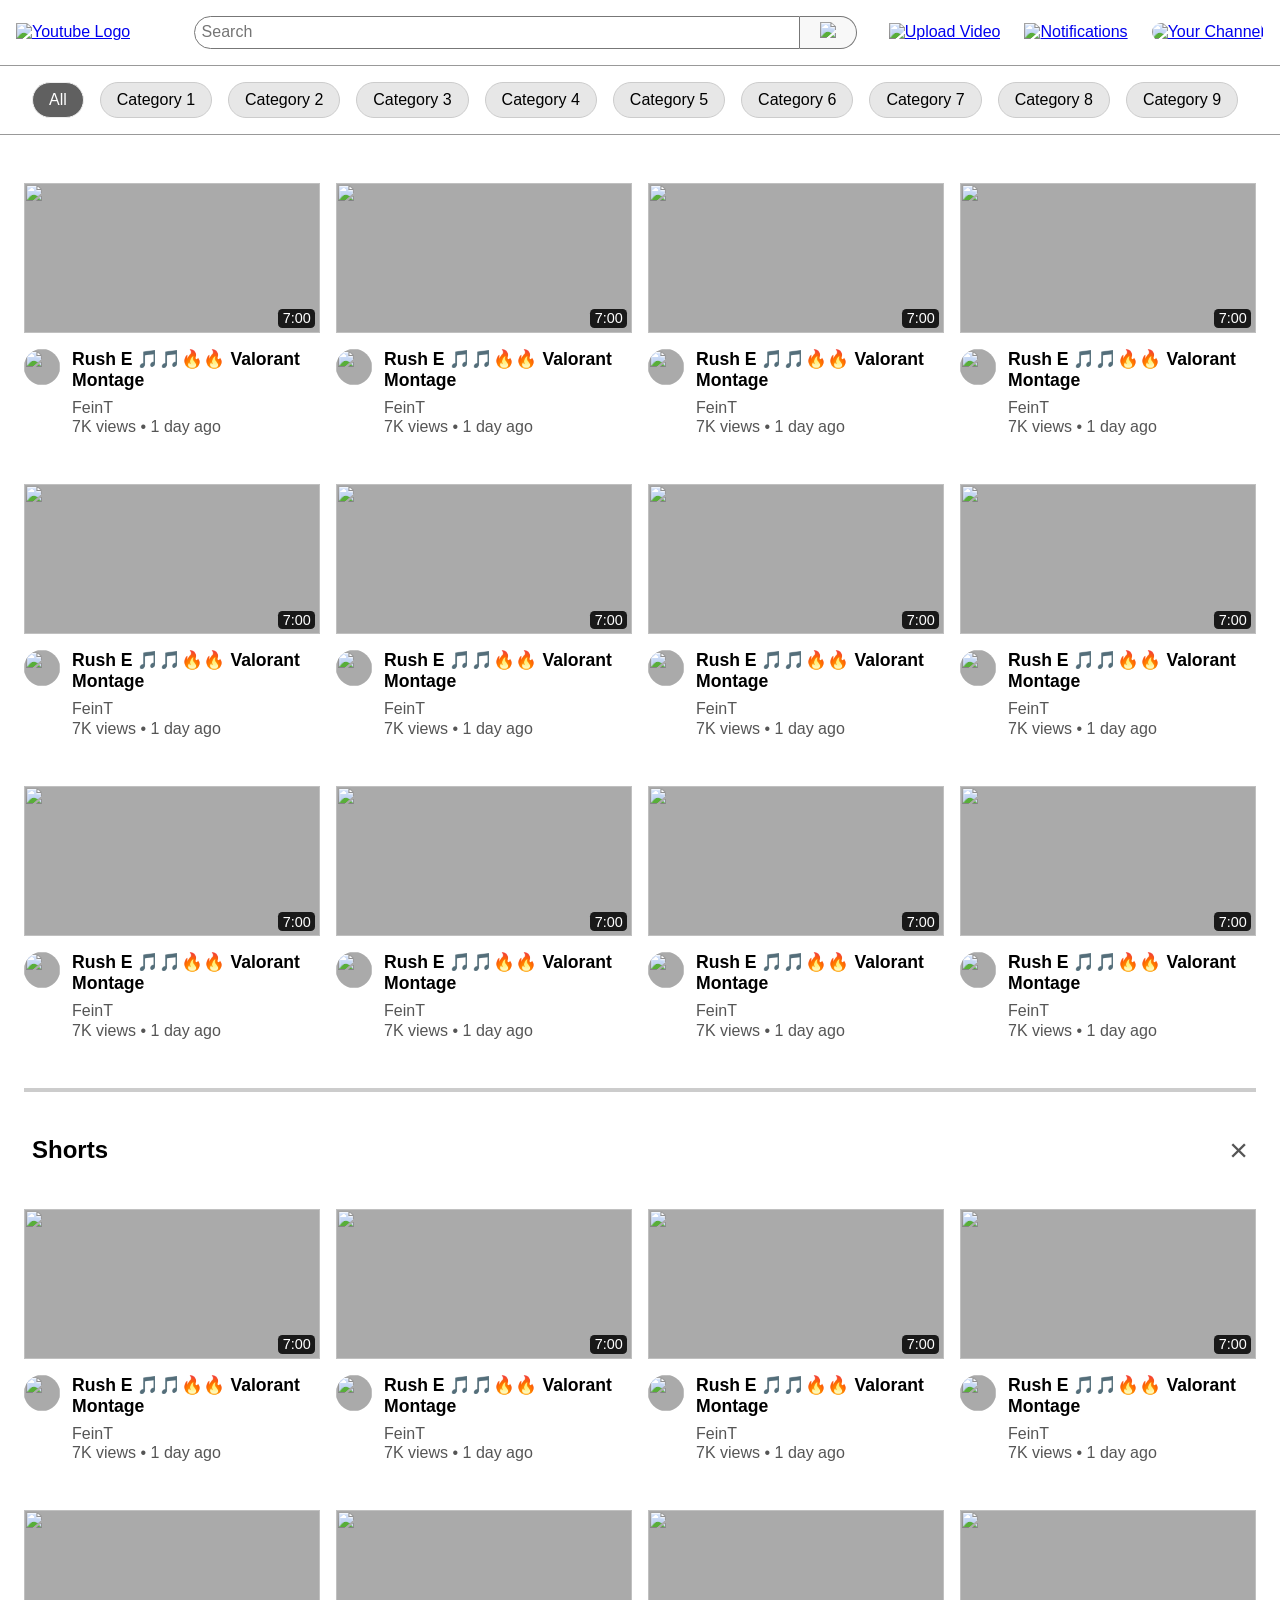
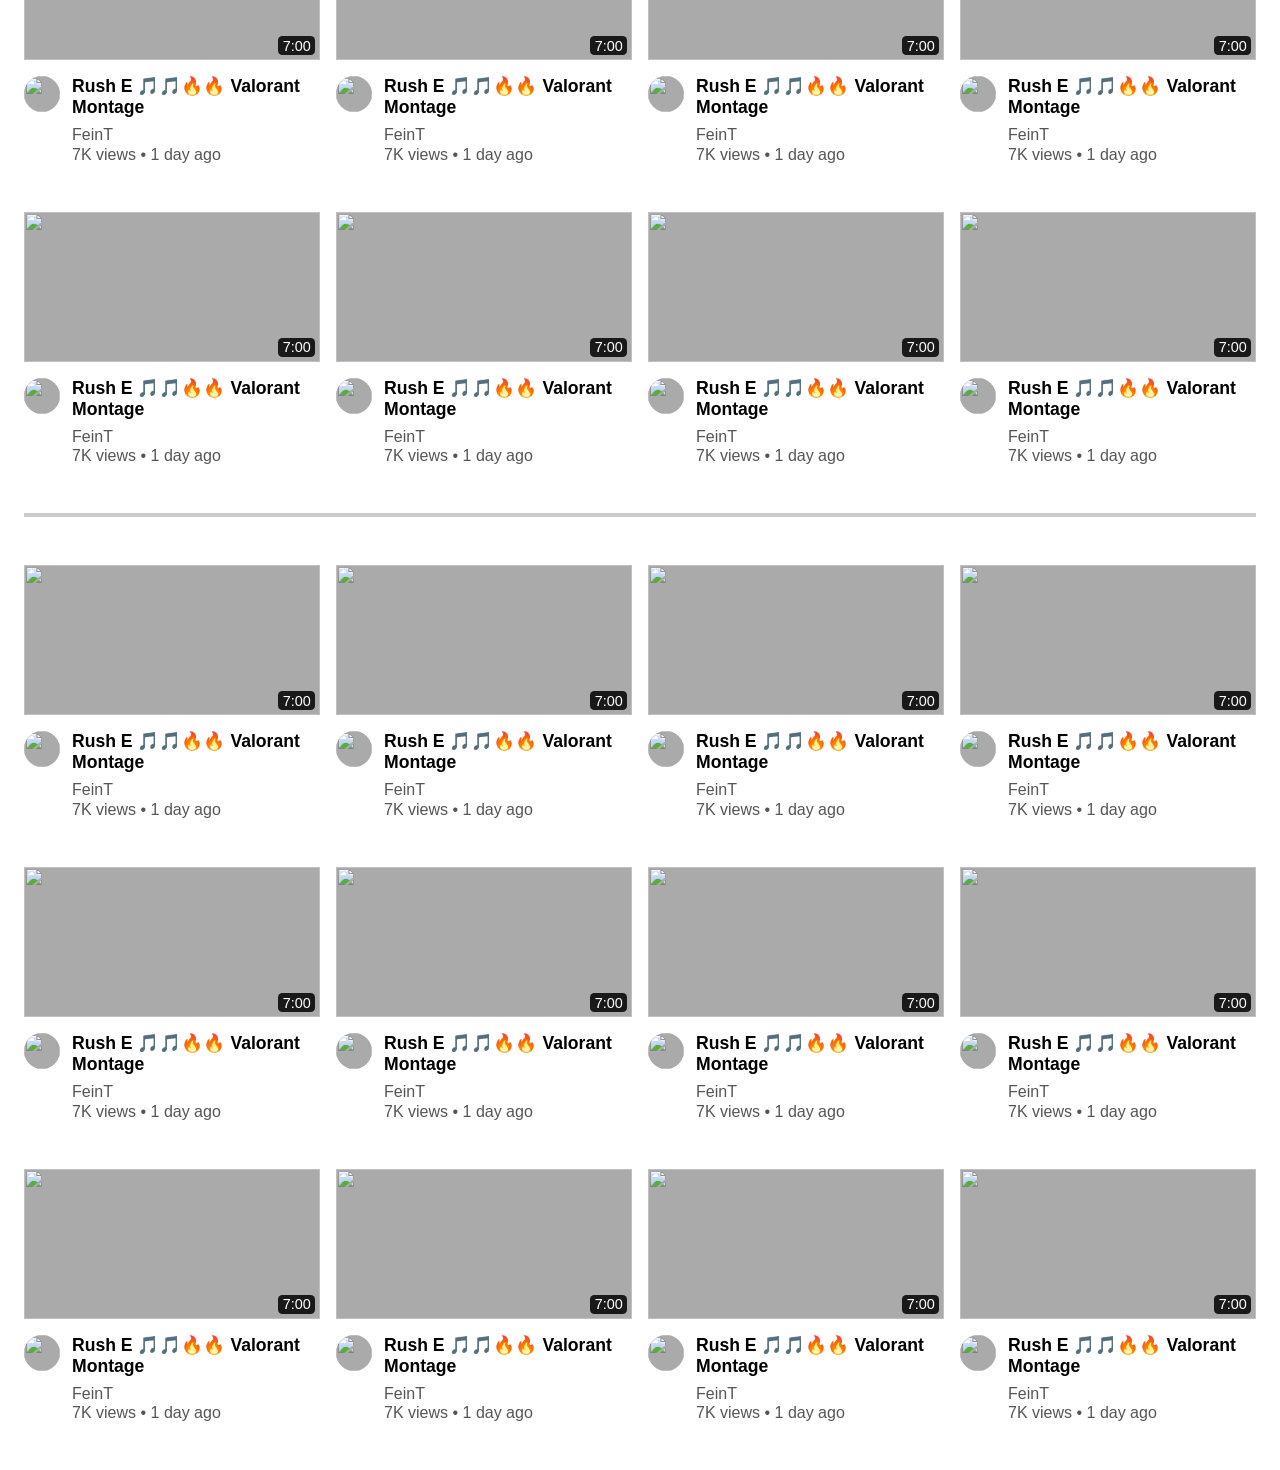
==== commit ef82a3a8: "all finished" ====
--- a/Youtube Clone/index.html
+++ b/Youtube Clone/index.html
@@ -6,7 +6,47 @@
     <link href="https://fonts.googlepis.com/css2?family=Roboto:wght@400;700&display=swap" rel="stylesheet">
 </head>
 <body>
-    <div class="categories"></div>
+    <header class="header">
+        <a href="#">
+            <img src="https://upload.wikimedia.org/wikipedia/commons/thumb/b/b8/YouTube_Logo_2017.svg/512px-YouTube_Logo_2017.svg.png?20230929095411
+            " alt="Youtube Logo"
+            class="youtube-logo"/>
+        </a>
+        <form class="search-bar">
+            <input class="search-input" type="search"
+            placeholder="Search" aria-label="Search" />
+            <button type="submit" class="search-btn">
+            <img class="search-icon" src="https://i.postimg.cc/VkcBrhWB/search-16dp-E8-EAED.png" />
+        </button>
+        </form>
+        <div class="menu-icons">
+            <a href="#">
+            <img class="upload" src="https://i.postimg.cc/VkjRmY1q/file-upload-16dp-E8-EAED.png" alt="Upload Video" />
+        </a>
+        <a href="#">
+            <img class="notification" src="https://i.postimg.cc/7Zdk8nHG/notifications-16dp-E8-EAED.png" alt="Notifications" />
+        </a>
+        <a href="https://www.youtube.com/@Feint167">
+            <img class="menu-channel-icon" src="https://yt3.ggpht.com/CDRNmcTDFI6AtueKqJTtcvztiU2iDn4zExPD1POXYR1UaeR4QtakUdAip4Eyj62R2b--wC8X4w=s88-c-k-c0x00ffffff-no-rj" alt="Your Channel" />
+        </a>
+        </div>
+    </header>
+    <div class="categories">
+    <section class="category-section">
+    <button class="category active">All</button>
+    <button class="category">Category 1</button>
+    <button class="category">Category 2</button>
+    <button class="category">Category 3</button>
+    <button class="category">Category 4</button>
+    <button class="category">Category 5</button>
+    <button class="category">Category 6</button>
+    <button class="category">Category 7</button>
+    <button class="category">Category 8</button>
+    <button class="category">Category 9</button>
+    <script>
+    </script>
+</section>
+    </div>
     <div class="videos">
         <section class="video-section">
             <article class="video-container"> <!--aauta aauta video haru aaune section -->
--- a/Youtube Clone/style.css
+++ b/Youtube Clone/style.css
@@ -115,4 +115,114 @@
 .video
 {
     background-color: #f9f9f9;
+}
+.categories
+{
+    padding: 1rem 2rem;
+    border-top: 1px solid #999;
+    border-bottom: 1px solid #999;
+}
+.category-section
+{
+    display:flex;
+    overflow: hidden;
+}
+.category
+{
+    margin-right: 1rem;
+    word-wrap: none;
+    white-space: nowrap;
+    border: 1px solid #CCC;
+    border-radius: 900px;
+    background-color: #e7e7e7;
+    padding: .5rem 1rem;
+    font-size: inherit;
+    cursor: pointer;
+    transition: background--color 150ms;
+}
+.category:hover
+{
+    background-color: #ddd;
+}
+.category.active
+{
+    background-color: #606060;
+    color: white;
+    border-color: #eee;
+}
+.categor:last-child
+{
+    margin-right: 0;
+}
+.menu-channel-icon
+{
+    height: 30px;
+    border-radius: 20px;
+}
+.notification
+{
+    height: 30px;
+}
+.upload
+{
+    height: 30px;
+}
+.search-icon
+{
+    height: 20px;
+}
+.header
+{
+    display: flex;
+    justify-content: space-between;
+    align-items: center;
+    padding: 1rem;
+}
+.youtube-logo
+{
+    height: 20px;
+}
+.search-bar
+{
+    display: flex;
+    flex-grow: 1;
+    margin: 0 2rem 0 4rem;
+}
+.search-input
+{
+    width: 100%;
+    font-size: inherit;
+    padding: .4rem;
+    border-top-right-radius: 0px;
+    border-bottom-right-radius: 0px;
+    border-top-left-radius: 20px;
+    border-bottom-left-radius: 20px;
+    border: 1px solid #777;
+}
+.search-btn
+{
+    display: flex;
+    align-items: center;
+    padding: 0 1.25rem;
+    border-top-right-radius: 20px;
+    border-bottom-right-radius: 20px;
+    cursor: pointer;
+    border: 1px solid #777;
+    background-color: #f8f8f8;
+    border-left: none;
+}
+.search-btn:hover
+{
+    background-color: #07030328;
+}
+.menu-icons
+{
+    display: grid;
+    grid-template-columns: repeat(3, auto);
+    gap: 1.5rem;
+    align-items: center;
+}
+.mode-chage:body
+{
+  background-color: black;  
 }
